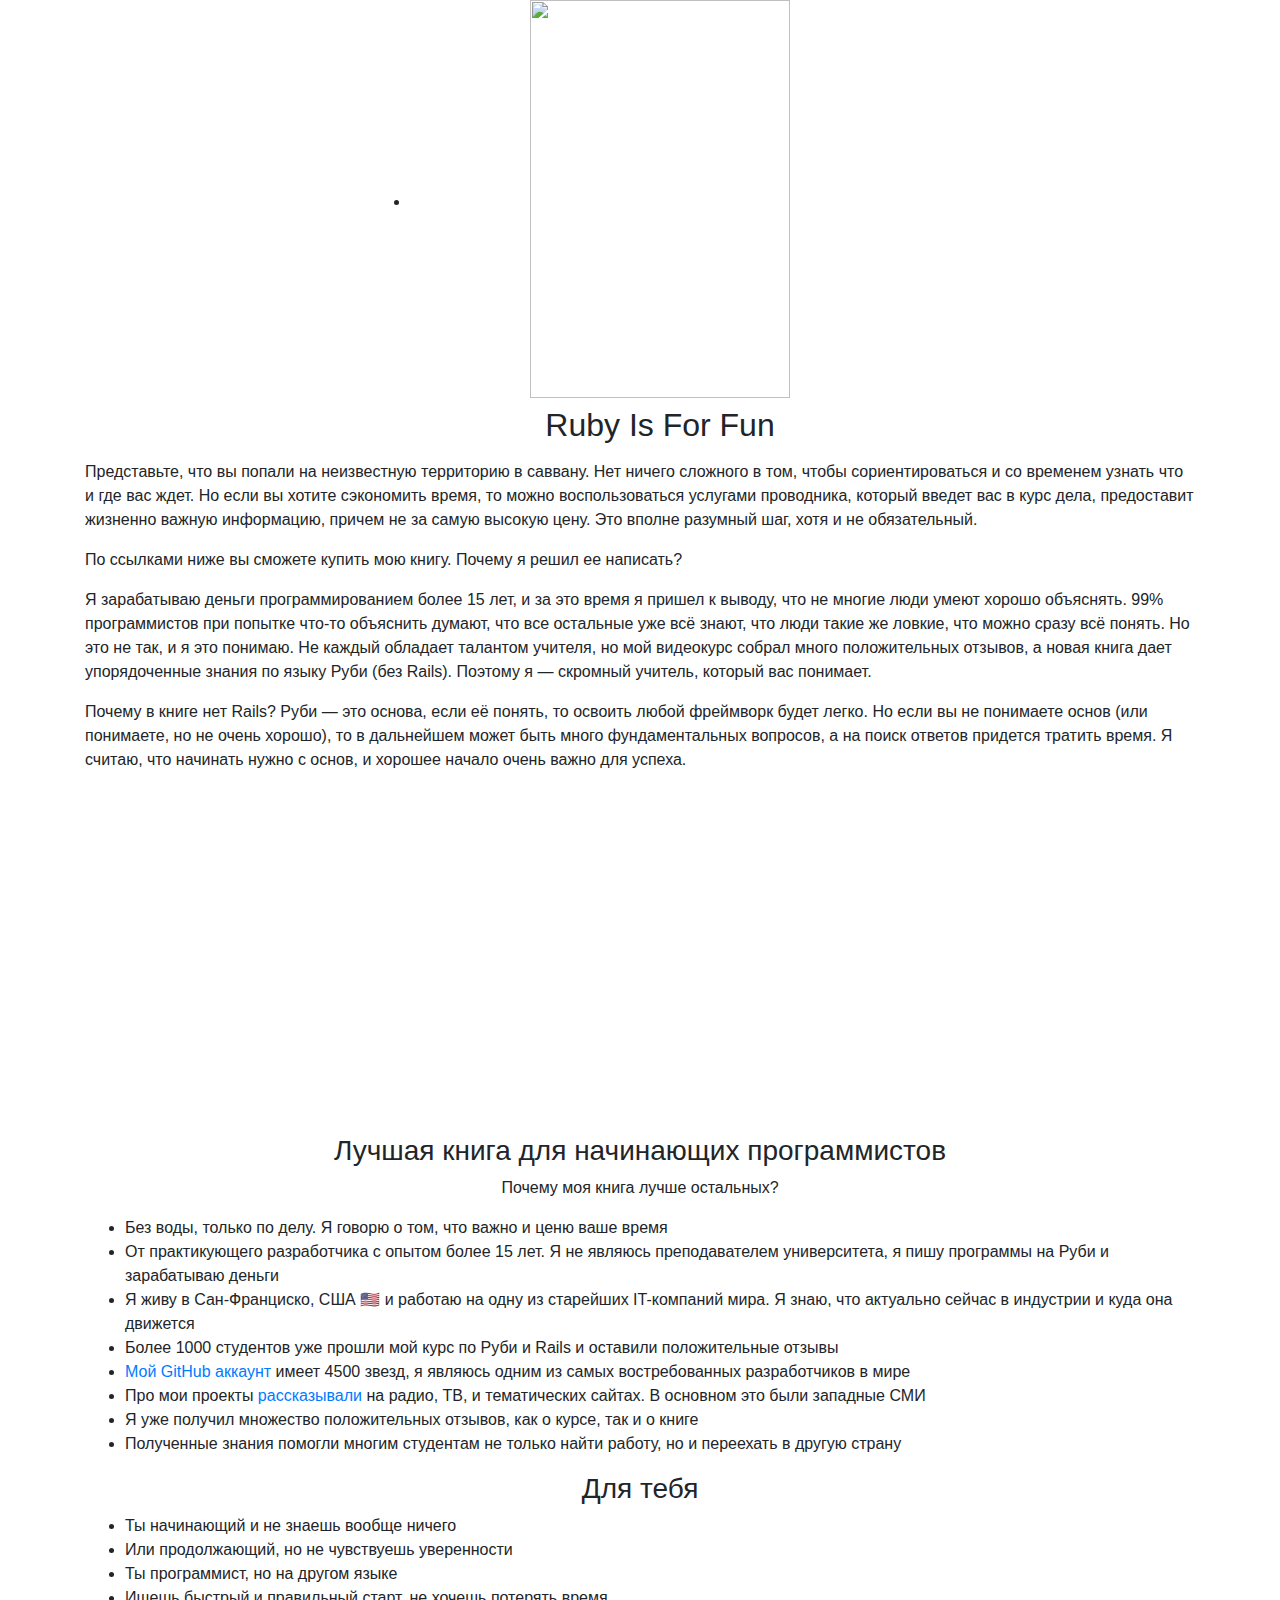
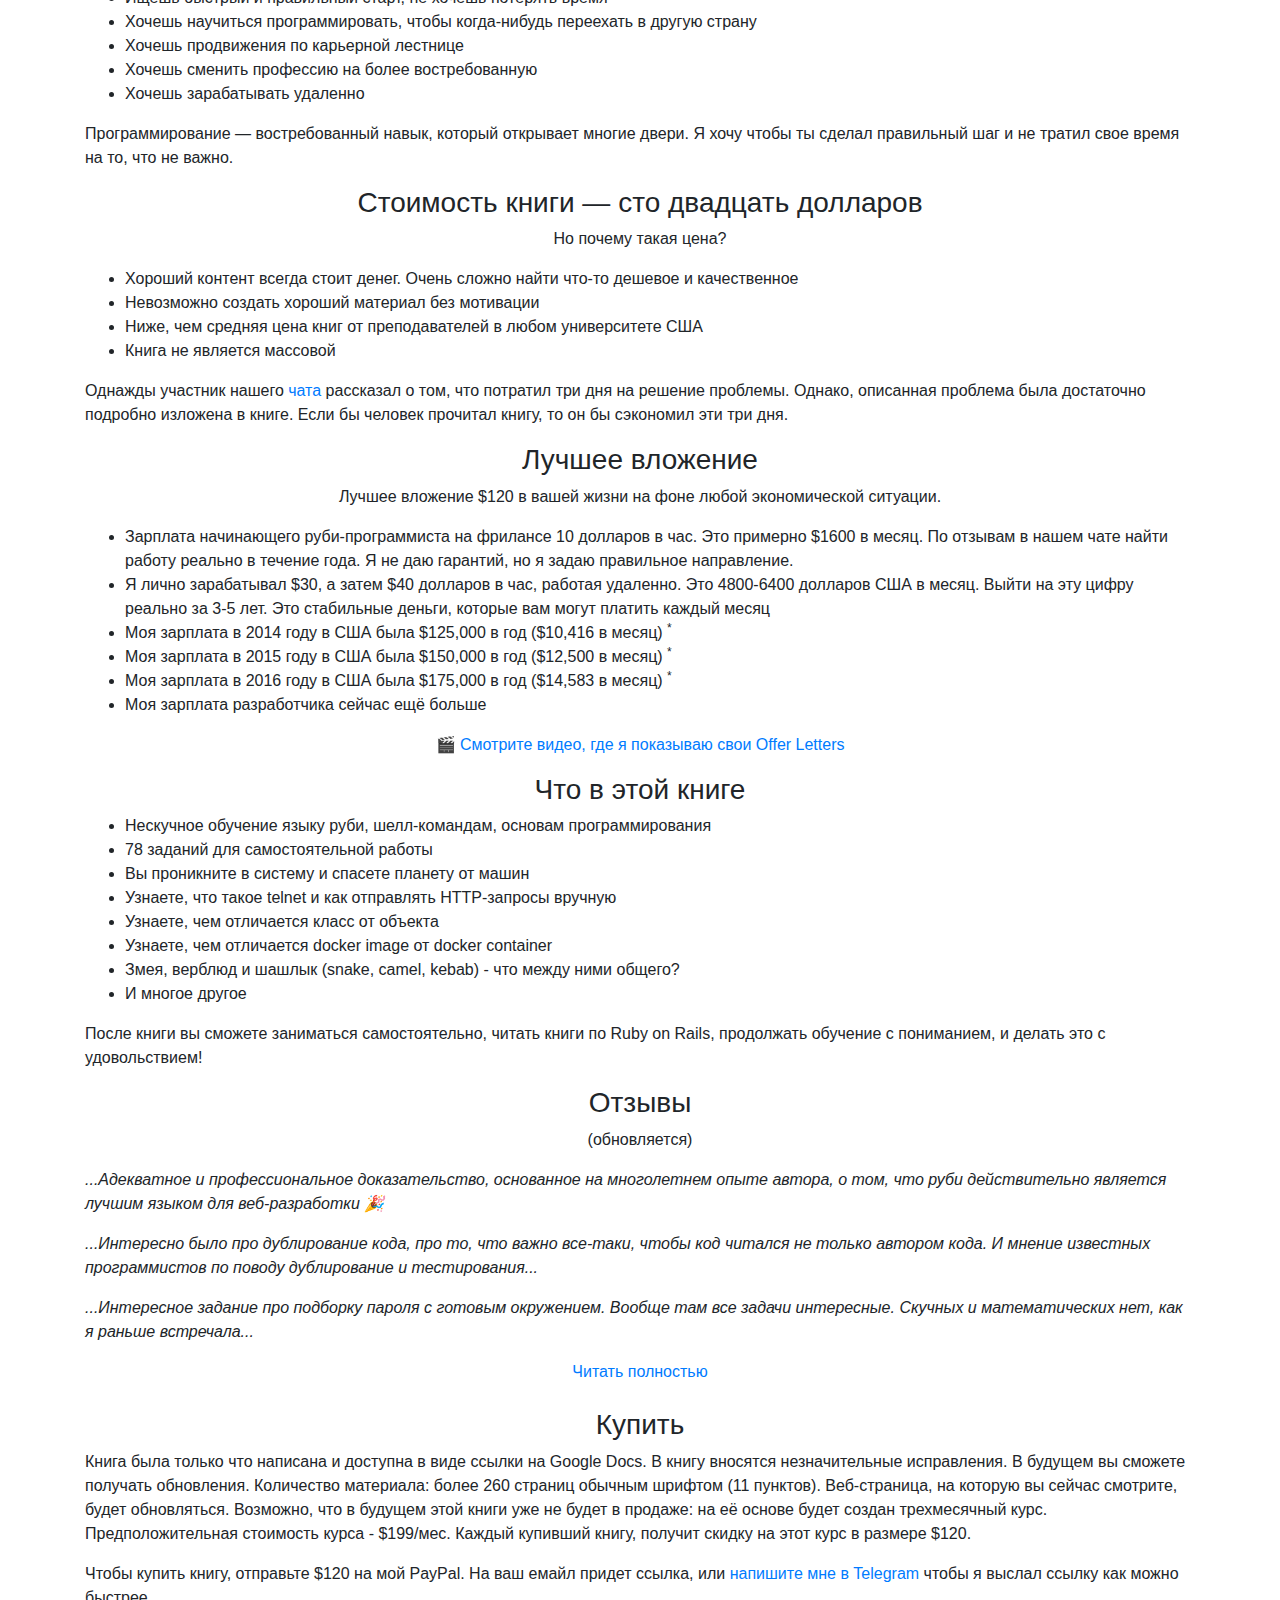
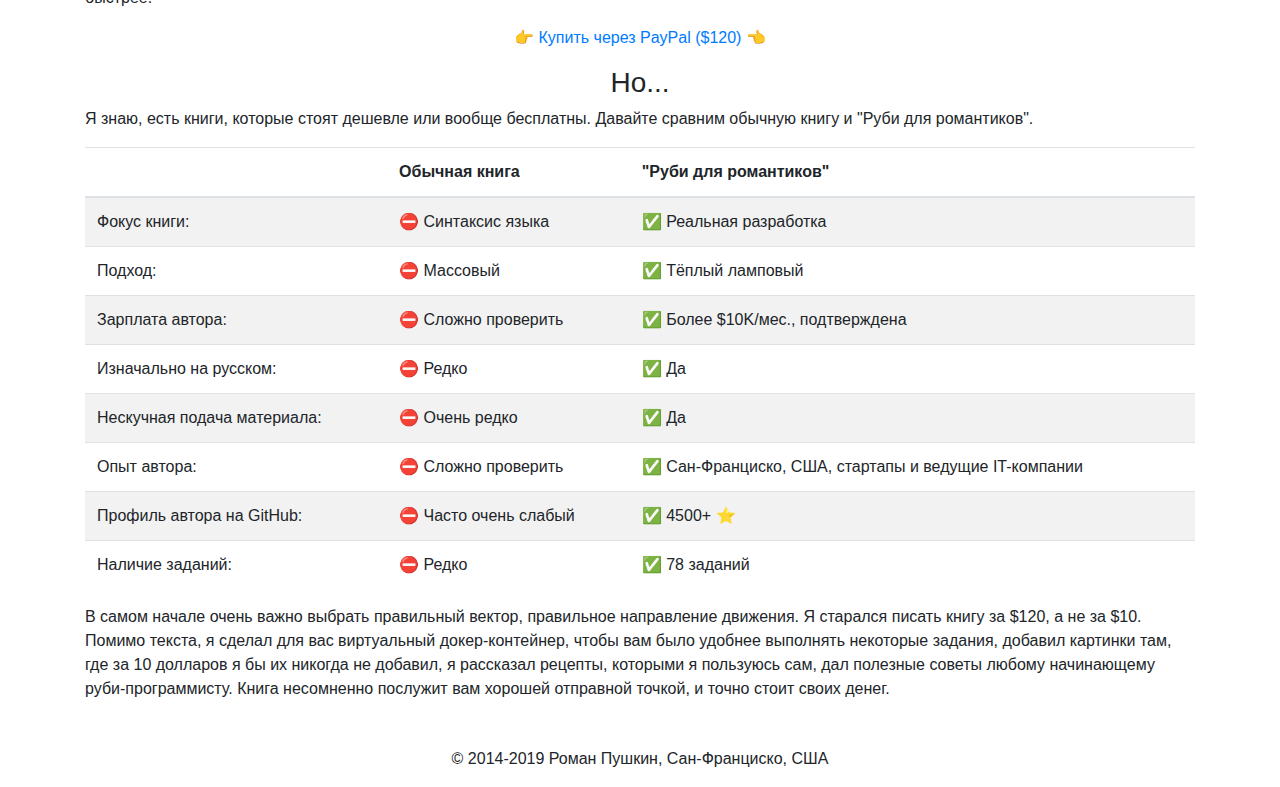
==== book/index.html @ cdd7b277 "Add attribute target" ====
<!DOCTYPE html>
<html>

  <head>
    <meta name="viewport" content="width=device-width, initial-scale=1, shrink-to-fit=no">
    <link data-require="bootstrap@*" data-semver="4.0.5" rel="stylesheet" href="https://maxcdn.bootstrapcdn.com/bootstrap/4.0.0-alpha.6/css/bootstrap.min.css" />
    <script src="//twemoji.maxcdn.com/2/twemoji.min.js"></script>
    <link rel="stylesheet" href="style.css" />

    <script type="text/javascript">
    window.onload = function () {

        // Set the size of the rendered Emojis
        // This can be set to 16x16, 36x36, or 72x72
        // WARNING: 72x72 will only work on CDN
        twemoji.size = '72x72';

        // Parse the document body and
        // insert <img> tags in place of Unicode Emojis
        twemoji.parse(document.body);
      }
    </script>
    <style type="text/css">
      .emoji {
        width: 16px !important;
        height: 16px !important;
      }
    </style>
  </head>

  <body>
    <div class="container">
      <div class="row">
        <div class="col-md-6 offset-md-3 text-center">
          <ul class="bk-list">
            <li>
                <div class="bk-book book-1 bk-bookdefault">
                  <div class="bk-front">
                    <div class="bk-cover">
                      <h2><img src="cover-ru.jpg" width="260" height="398"></h2>
                    </div>
                    <div class="bk-cover-back"></div>
                  </div>
                  <div class="bk-back"></div>
                  <div class="bk-right"></div>
                  <div class="bk-left">
                    <h2><span>Ruby Is For Fun</span></h2>
                  </div>
                </div>

            </li>
          </ul>
        </div>
      </div>

      <div class="row">
        <div class="col-sm-12">
          <p>
            Представьте, что вы попали на неизвестную территорию в саввану. Нет ничего сложного в том, чтобы сориентироваться и со временем
            узнать что и где вас ждет. Но если вы хотите сэкономить время, то можно воспользоваться услугами проводника, который введет
            вас в курс дела, предоставит жизненно важную информацию, причем не за самую высокую цену. Это вполне разумный шаг, хотя и
            не обязательный.
          </p>
          <p>
            По ссылками ниже вы сможете купить мою книгу. Почему я решил ее написать?
          </p>
          <p>
            Я зарабатываю деньги программированием более 15 лет, и за это время я пришел к выводу, что не многие люди умеют хорошо объяснять. 99% программистов при попытке
            что-то объяснить думают, что все остальные уже всё знают, что люди такие же ловкие, что можно сразу всё понять.
            Но это не так, и я это понимаю. Не каждый обладает талантом учителя, но мой видеокурс собрал много положительных отзывов, а новая книга
            дает упорядоченные знания по языку Руби (без Rails). Поэтому я &mdash; скромный учитель, который вас понимает.
          </p>
          <p>
            Почему в книге нет Rails? Руби &mdash; это основа, если её понять, то освоить любой фреймворк будет легко. Но если вы не
            понимаете основ (или понимаете, но не очень хорошо), то в дальнейшем может быть много фундаментальных вопросов, а на поиск ответов придется
            тратить время. Я считаю, что начинать нужно с основ, и хорошее начало очень важно для успеха.
          </p>
        </div>
      </div>

      <div class="row">
        <div class="col-sm-12 text-center">
          <iframe width="560" height="315" src="https://www.youtube.com/embed/jETR2jyp1Aw" frameborder="0" allow="autoplay; encrypted-media"
            allowfullscreen></iframe>
          <br />
          <br />
        </div>
      </div>

      <div class="row">
        <div class="col-sm-12">
          <h3 class="text-center">Лучшая книга для начинающих программистов</h3>
        </div>
        <div class="col-sm-12">
          <p class="text-center">Почему моя книга лучше остальных?</p>
          <ul>
            <li>Без воды, только по делу. Я говорю о том, что важно и ценю ваше время</li>
            <li>От практикующего разработчика с опытом более 15 лет. Я не являюсь преподавателем университета, я пишу программы на Руби и зарабатываю деньги</li>
            <li>Я живу в Сан-Франциско, США 🇺🇸 и работаю на одну из старейших IT-компаний мира. Я знаю, что актуально сейчас в индустрии и куда она движется</li>
            <li>Более 1000 студентов уже прошли мой курс по Руби и Rails и оставили положительные отзывы</li>
            <li><a target="_blank" rel="noopener noreferrer" href="https://github.com/ro31337">Мой GitHub аккаунт</a> имеет 4500 звезд, я являюсь одним из самых востребованных разработчиков в мире</li>
            <li>Про мои проекты <a target="_blank" rel="noopener noreferrer" href="http://telegra.ph/LibreTaxi-press-coverage-07-14">рассказывали</a> на радио, ТВ, и тематических сайтах. В основном это были западные СМИ</li>
            <li>Я уже получил множество положительных отзывов, как о курсе, так и о книге</li>
            <li>Полученные знания помогли многим студентам не только найти работу, но и переехать в другую страну</li>
          </ul>
        </div>
      </div>

      <div class="row">
        <div class="col-sm-12">
          <h3 class="text-center">Для тебя</h3>
        </div>
        <div class="col-sm-12">
          <ul>
            <li>Ты начинающий и не знаешь вообще ничего</li>
            <li>Или продолжающий, но не чувствуешь уверенности</li>
            <li>Ты программист, но на другом языке</li>
            <li>Ищешь быстрый и правильный старт, не хочешь потерять время</li>
            <li>Хочешь научиться программировать, чтобы когда-нибудь переехать в другую страну</li>
            <li>Хочешь продвижения по карьерной лестнице</li>
            <li>Хочешь сменить профессию на более востребованную</li>
            <li>Хочешь зарабатывать удаленно</li>
          </ul>
          <p>
            Программирование &mdash; востребованный навык, который открывает многие двери. Я хочу чтобы ты сделал правильный шаг и не тратил свое время
            на то, что не важно.
          </p>
        </div>
      </div>

      <div class="row">
        <div class="col-sm-12">
          <h3 class="text-center">Стоимость книги &mdash; сто двадцать долларов</h3>
        </div>
        <div class="col-sm-12">
          <p class="text-center">Но почему такая цена?</p>
          <ul>
            <li>Хороший контент всегда стоит денег. Очень сложно найти что-то дешевое и качественное</li>
            <li>Невозможно создать хороший материал без мотивации</li>
            <li>Ниже, чем средняя цена книг от преподавателей в любом университете США</li>
            <li>Книга не является массовой</li>
          </ul>
          <p>
            Однажды участник нашего <a target="_blank" rel="noopener noreferrer" href="https://t.me/rubyschool">чата</a> рассказал о том, что потратил три дня на решение проблемы.
            Однако, описанная проблема была достаточно подробно изложена в книге. Если бы человек прочитал книгу, то он бы сэкономил эти три дня.
          </p>
        </div>
      </div>

      <div class="row">
        <div class="col-sm-12">
          <h3 class="text-center">Лучшее вложение</h3>
        </div>
        <div class="col-sm-12">
          <p class="text-center">Лучшее вложение $120 в вашей жизни на фоне любой экономической ситуации.</p>
          <ul>
            <li>
              Зарплата начинающего руби-программиста на фрилансе 10 долларов в час. Это примерно $1600 в месяц. По отзывам в нашем чате найти
              работу реально в течение года. Я не даю гарантий, но я задаю правильное направление.
            </li>
            <li>
              Я лично зарабатывал $30, а затем $40 долларов в час, работая удаленно. Это 4800-6400 долларов США в месяц. Выйти на эту цифру
              реально за 3-5 лет. Это стабильные деньги, которые вам могут платить каждый месяц
            </li>
            <li>Моя зарплата в 2014 году в США была $125,000 в год ($10,416 в месяц) <sup>*</sup></li>
            <li>Моя зарплата в 2015 году в США была $150,000 в год ($12,500 в месяц) <sup>*</sup></li>
            <li>Моя зарплата в 2016 году в США была $175,000 в год ($14,583 в месяц) <sup>*</sup></li>
            <li>Моя зарплата разработчика сейчас ещё больше</li>
          </ul>
          <p class="text-center">
             🎬 <a target="_blank" rel="noopener noreferrer" href="https://youtu.be/tyVmbrkhCVc">Смотрите видео, где я показываю свои Offer Letters</a>
          </p>
        </div>
      </div>

      <div class="row">
        <div class="col-sm-12">
          <h3 class="text-center">Что в этой книге</h3>
        </div>
        <div class="col-sm-12">
          <ul>
            <li>Нескучное обучение языку руби, шелл-командам, основам программирования</li>
            <li>78 заданий для самостоятельной работы</li>
            <li>Вы проникните в систему и спасете планету от машин</li>
            <li>Узнаете, что такое telnet и как отправлять HTTP-запросы вручную</li>
            <li>Узнаете, чем отличается класс от объекта</li>
            <li>Узнаете, чем отличается docker image от docker container</li>
            <li>Змея, верблюд и шашлык (snake, camel, kebab) - что между ними общего?</li>
            <li>И многое другое</li>
          </ul>
          <p>
            После книги вы сможете заниматься самостоятельно, читать книги по Ruby on Rails, продолжать обучение с пониманием, и делать
            это с удовольствием!
          </p>
        </div>
      </div>



      <div class="row">
        <div class="col-sm-12">
          <h3 class="text-center">Отзывы</h3>
          <p class="text-center">(обновляется)</p>
        </div>
        <div class="col-sm-12">
          <p><i>...Адекватное и профессиональное доказательство, основанное на многолетнем опыте автора, о том, что руби действительно
          является лучшим языком для веб-разработки 🎉</i></p>
          <p><i>...Интересно было про дублирование кода, про то, что важно все-таки, чтобы код читался не только автором кода. И мнение
          известных программистов по поводу дублирование и тестирования...</i></p>
          <p><i>...Интересное задание про подборку пароля с готовым окружением.
          Вообще там все задачи интересные. Скучных и математических нет, как я раньше встречала...</i></p>
        </div>
        <div class="col-sm-12 text-center">
          <a target="_blank" rel="noopener noreferrer" href="https://docs.google.com/document/d/1tPLOVbsgKNP03oIiWPMHENDzX0nB1WRGYkROYScpM5U/edit?usp=sharing">Читать полностью</a>
          <br />
          <br />
        </div>
      </div>

      <div class="row">
        <div class="col-sm-12">
          <h3 class="text-center">Купить</h3>
        </div>
        <div class="col-sm-12">
          <p>
            Книга была только что написана и доступна в виде ссылки на Google Docs. В книгу вносятся незначительные исправления. В будущем вы сможете
            получать обновления. Количество материала: более 260 страниц обычным шрифтом (11 пунктов). Веб-страница, на которую вы сейчас
            смотрите, будет обновляться. Возможно, что в будущем этой книги уже не будет в продаже: на её основе будет создан трехмесячный
            курс. Предположительная стоимость курса - $199/мес. Каждый купивший книгу, получит скидку на этот курс в размере $120.
          </p>
          <p>
            Чтобы купить книгу, отправьте $120 на мой PayPal. На ваш емайл придет ссылка, или <a target="_blank" rel="noopener noreferrer" href="https://t.me/ro31337">напишите
            мне в Telegram</a> чтобы я выслал ссылку как можно быстрее.
          </p>
          <p class="text-center">
             👉 <a target="_blank" rel="noopener noreferrer" href="https://paypal.me/RomanPushkin">Купить через PayPal ($120)</a> 👈
          </p>
        </div>
      </div>

      <div class="row">
        <div class="col-sm-12">
          <h3 class="text-center">Но...</h3>
        </div>
        <div class="col-sm-12">
          <p>
            Я знаю, есть книги, которые стоят дешевле или вообще бесплатны. Давайте сравним обычную книгу и "Руби для романтиков".
          </p>
          <table class="table table-striped">
            <thead>
              <tr>
                <th scope="col"></th>
                <th scope="col">Обычная книга</th>
                <th scope="col">"Руби для романтиков"</th>
              </tr>
            </thead>
            <tbody>
              <tr>
                <td>Фокус книги:</td>
                <td>⛔ Синтаксис языка</td>
                <td>✅ Реальная разработка</td>
              </tr>
              <tr>
                <td>Подход:</td>
                <td>⛔ Массовый</td>
                <td>✅ Тёплый ламповый</td>
              </tr>
              <tr>
                <td>Зарплата автора:</td>
                <td>⛔ Сложно проверить</td>
                <td>✅ Более $10K/мес., подтверждена</td>
              </tr>
              <tr>
                <td>Изначально на русском:</td>
                <td>⛔ Редко</td>
                <td>✅ Да</td>
              </tr>
              <tr>
                <td>Нескучная подача материала:</td>
                <td>⛔ Очень редко</td>
                <td>✅ Да</td>
              </tr>
              <tr>
                <td>Опыт автора:</td>
                <td>⛔ Сложно проверить</td>
                <td>✅ Сан-Франциско, США, стартапы и ведущие IT-компании</td>
              </tr>
              <tr>
                <td>Профиль автора на GitHub:</td>
                <td>⛔ Часто очень слабый</td>
                <td>✅ 4500+ ⭐</td>
              </tr>
              <tr>
                <td>Наличие заданий:</td>
                <td>⛔ Редко</td>
                <td>✅ 78 заданий</td>
              </tr>
          </table>
          <p>
            В самом начале очень важно выбрать правильный вектор, правильное направление движения. Я старался писать книгу за $120,
            а не за $10. Помимо текста, я сделал для вас виртуальный докер-контейнер, чтобы вам было удобнее выполнять некоторые задания,
            добавил картинки там, где за 10 долларов я бы их
            никогда не добавил, я рассказал рецепты, которыми я пользуюсь сам, дал полезные советы любому начинающему руби-программисту.
            Книга несомненно послужит вам хорошей отправной точкой, и точно стоит своих денег.
          </p>
        </div>
      </div>

      <footer class="footer text-center" style="margin-top: 30px">
        <p>© 2014-2019 Роман Пушкин, Сан-Франциско, США</p>
      </footer>
    </div>
  </body>

</html>
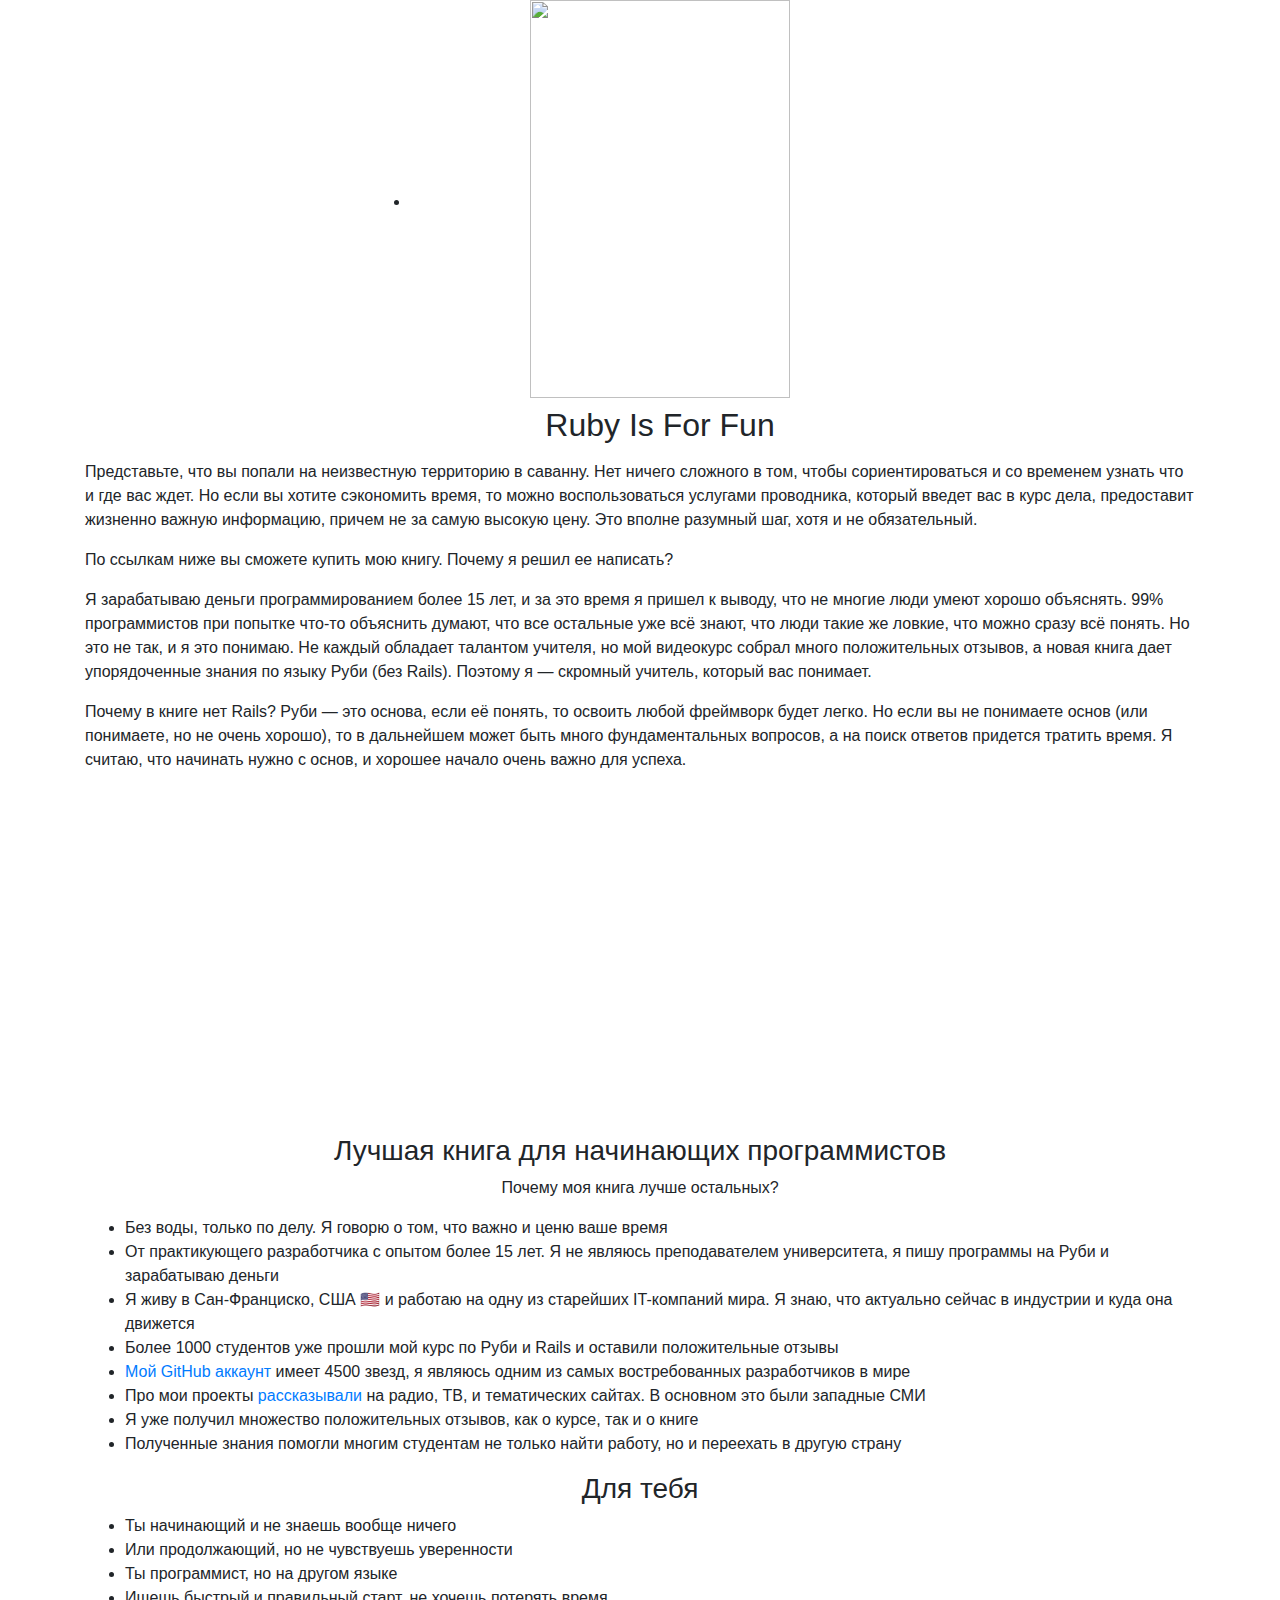
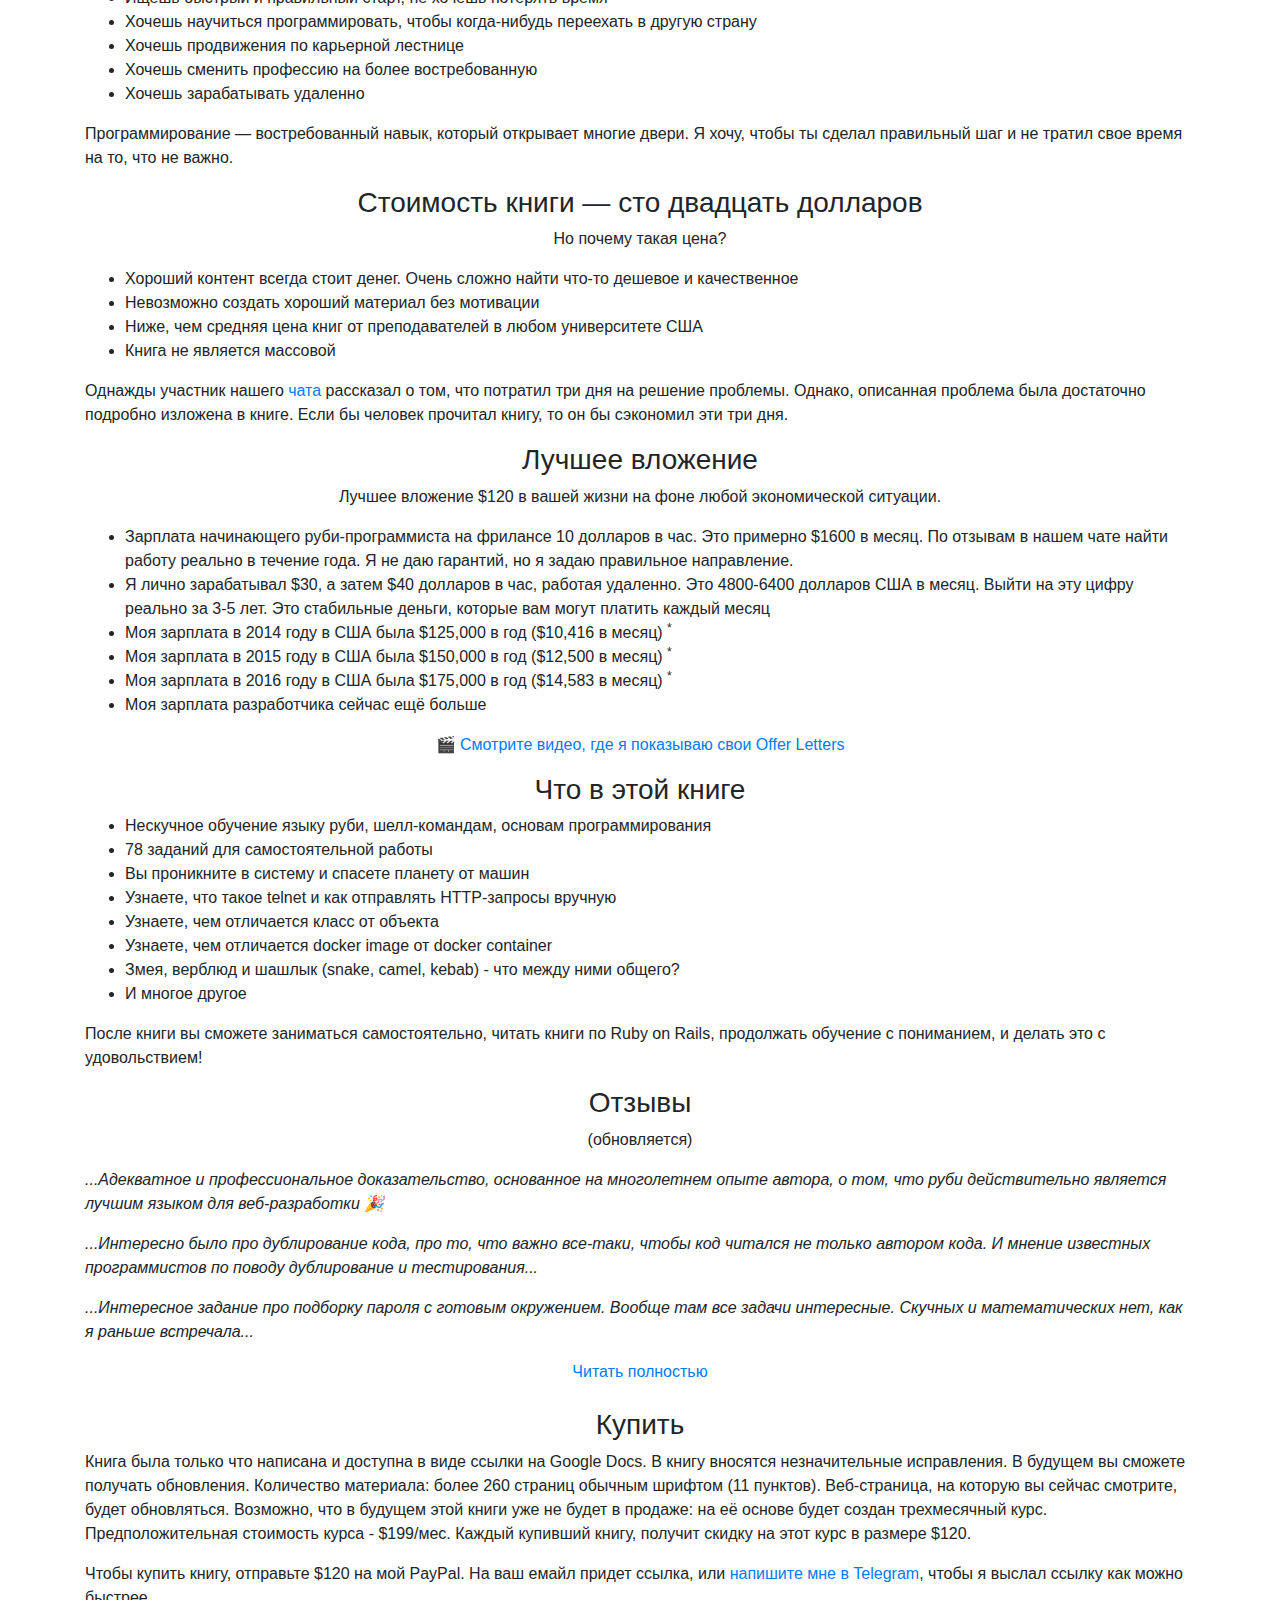
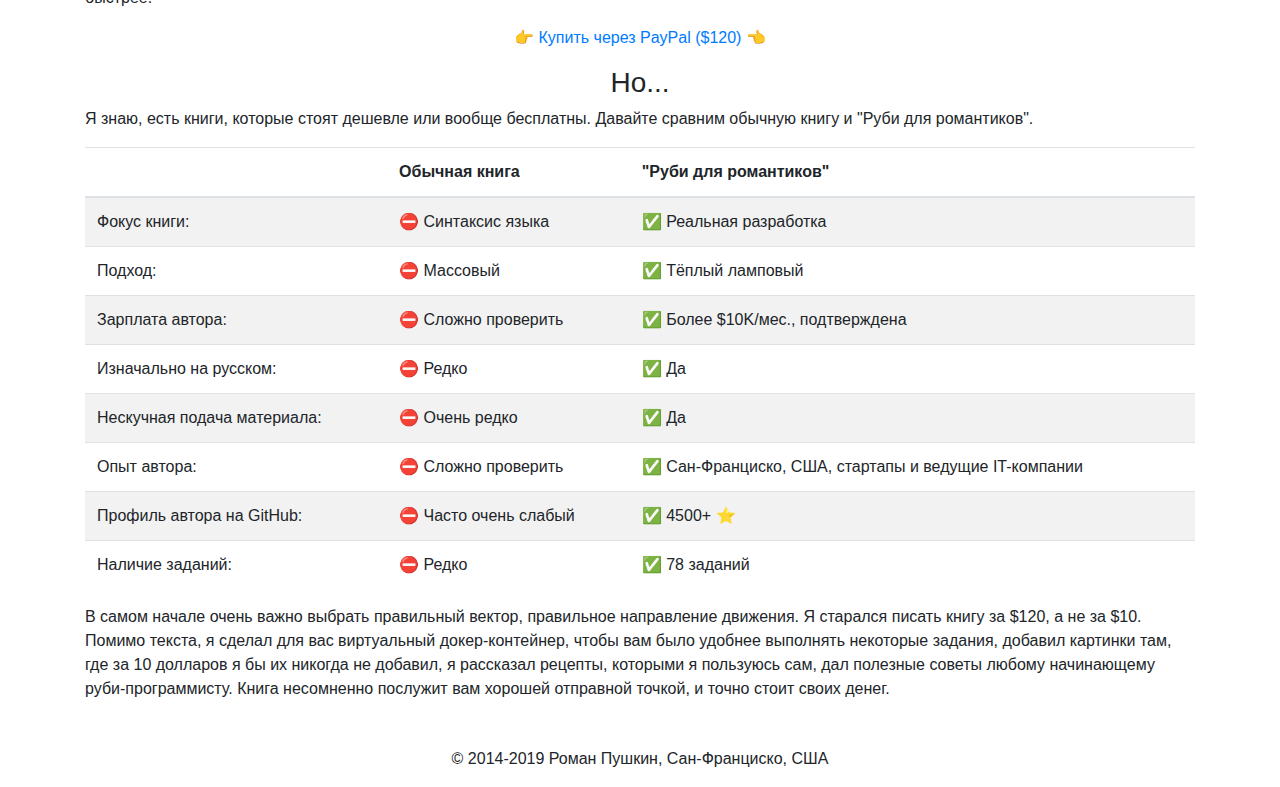
==== commit 2909eb9e: "Add title in book/index.html" ====
--- a/book/index.html
+++ b/book/index.html
@@ -6,7 +6,7 @@
     <link data-require="bootstrap@*" data-semver="4.0.5" rel="stylesheet" href="https://maxcdn.bootstrapcdn.com/bootstrap/4.0.0-alpha.6/css/bootstrap.min.css" />
     <script src="//twemoji.maxcdn.com/2/twemoji.min.js"></script>
     <link rel="stylesheet" href="style.css" />
-
+    <title>Руби для романтиков - книга Романа Пушкина</title>
     <script type="text/javascript">
     window.onload = function () {
 
@@ -56,13 +56,13 @@
       <div class="row">
         <div class="col-sm-12">
           <p>
-            Представьте, что вы попали на неизвестную территорию в саввану. Нет ничего сложного в том, чтобы сориентироваться и со временем
+            Представьте, что вы попали на неизвестную территорию в саванну. Нет ничего сложного в том, чтобы сориентироваться и со временем
             узнать что и где вас ждет. Но если вы хотите сэкономить время, то можно воспользоваться услугами проводника, который введет
             вас в курс дела, предоставит жизненно важную информацию, причем не за самую высокую цену. Это вполне разумный шаг, хотя и
             не обязательный.
           </p>
           <p>
-            По ссылками ниже вы сможете купить мою книгу. Почему я решил ее написать?
+            По ссылкам ниже вы сможете купить мою книгу. Почему я решил ее написать?
           </p>
           <p>
             Я зарабатываю деньги программированием более 15 лет, и за это время я пришел к выводу, что не многие люди умеют хорошо объяснять. 99% программистов при попытке
@@ -122,7 +122,7 @@
             <li>Хочешь зарабатывать удаленно</li>
           </ul>
           <p>
-            Программирование &mdash; востребованный навык, который открывает многие двери. Я хочу чтобы ты сделал правильный шаг и не тратил свое время
+            Программирование &mdash; востребованный навык, который открывает многие двери. Я хочу, чтобы ты сделал правильный шаг и не тратил свое время
             на то, что не важно.
           </p>
         </div>
@@ -211,7 +211,7 @@
           Вообще там все задачи интересные. Скучных и математических нет, как я раньше встречала...</i></p>
         </div>
         <div class="col-sm-12 text-center">
-          <a target="_blank" rel="noopener noreferrer" href="https://docs.google.com/document/d/1tPLOVbsgKNP03oIiWPMHENDzX0nB1WRGYkROYScpM5U/edit?usp=sharing">Читать полностью</a>
+          <a href="https://docs.google.com/document/d/1tPLOVbsgKNP03oIiWPMHENDzX0nB1WRGYkROYScpM5U/edit?usp=sharing">Читать полностью</a>
           <br />
           <br />
         </div>
@@ -230,10 +230,10 @@
           </p>
           <p>
             Чтобы купить книгу, отправьте $120 на мой PayPal. На ваш емайл придет ссылка, или <a target="_blank" rel="noopener noreferrer" href="https://t.me/ro31337">напишите
-            мне в Telegram</a> чтобы я выслал ссылку как можно быстрее.
+            мне в Telegram</a>, чтобы я выслал ссылку как можно быстрее.
           </p>
           <p class="text-center">
-             👉 <a target="_blank" rel="noopener noreferrer" href="https://paypal.me/RomanPushkin">Купить через PayPal ($120)</a> 👈
+             👉 <a href="https://paypal.me/RomanPushkin">Купить через PayPal ($120)</a> 👈
           </p>
         </div>
       </div>
